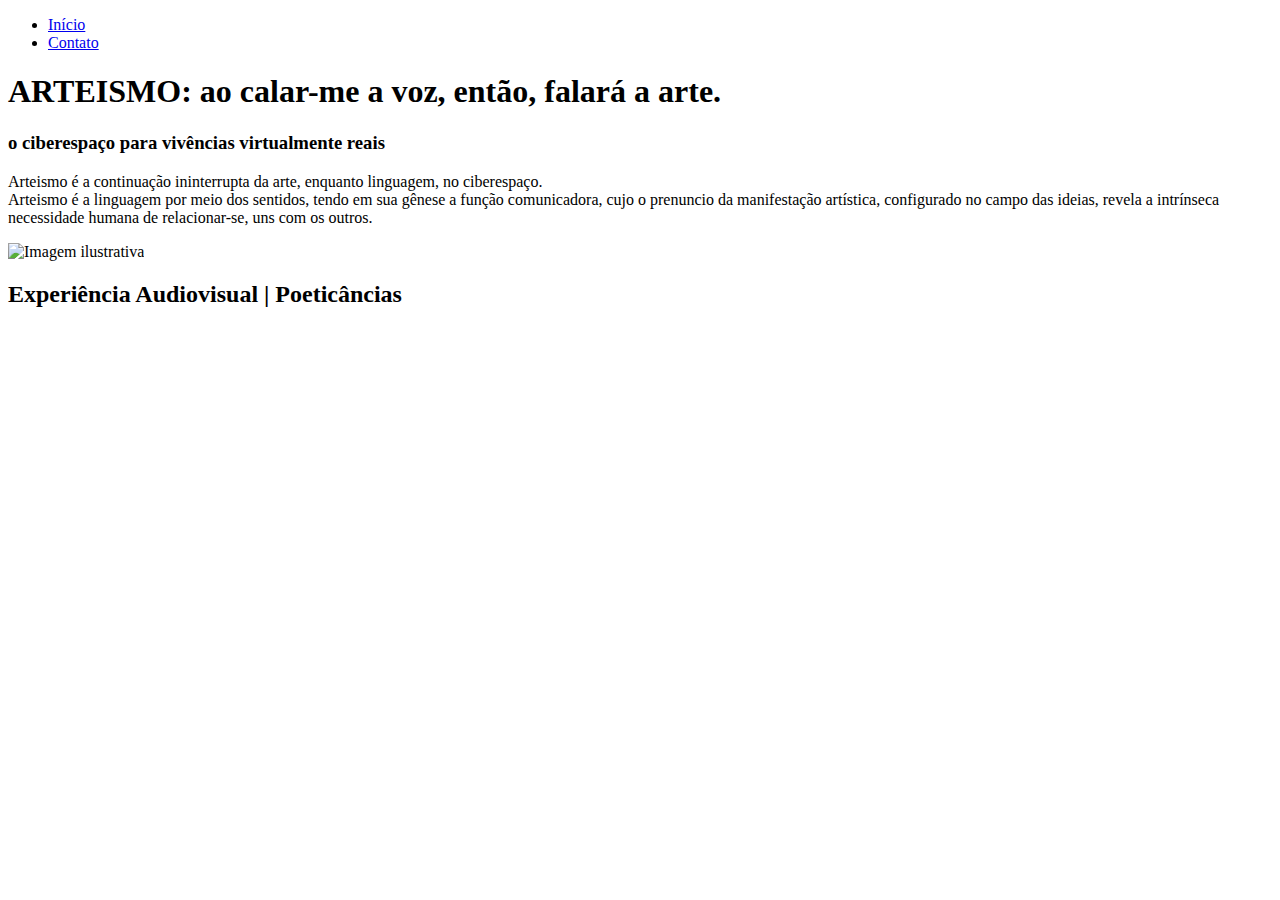
==== index.html @ eab42ab1 "Commit de atualização" ====
<!DOCTYPE html>
<html lang="pt-br">
<head>
    <meta charset="UTF-8">
    <meta http-equiv="X-UA-Compatible" content="IE=edge">
    <meta name="viewport" content="width=device-width, initial-scale=1.0">
    <title>Arteismo</title>
</head>
<body>
    <ul>
        <li><a href="index.html">Início</a></li>
        <li><a href="contact.html">Contato</a></li> 
    </ul>
   <h1>ARTEISMO: ao calar-me a voz, então, falará a arte.</h1>
   <h3>o ciberespaço para vivências virtualmente reais</h3>
   <p> Arteismo é a continuação ininterrupta da arte, enquanto linguagem, no ciberespaço.<br>Arteismo é a linguagem por meio dos sentidos, tendo em sua gênese a função comunicadora,
    cujo o prenuncio da manifestação artística, configurado no campo das ideias,
    revela a intrínseca necessidade humana de relacionar-se, uns com os outros.</p>
    <img src = "assets/img/arteismo.realidadevirtual.png" alt = "Imagem ilustrativa">
    <h2>Experiência Audiovisual | Poeticâncias</h2>
    <iframe width="560" height="315" src="https://www.youtube.com/embed/OjTR_yX9ymw" title="YouTube video player" frameborder="0" allow="accelerometer; autoplay; clipboard-write; encrypted-media; gyroscope; picture-in-picture" allowfullscreen></iframe>
<fomr>

</fomr>
</body>
</html>
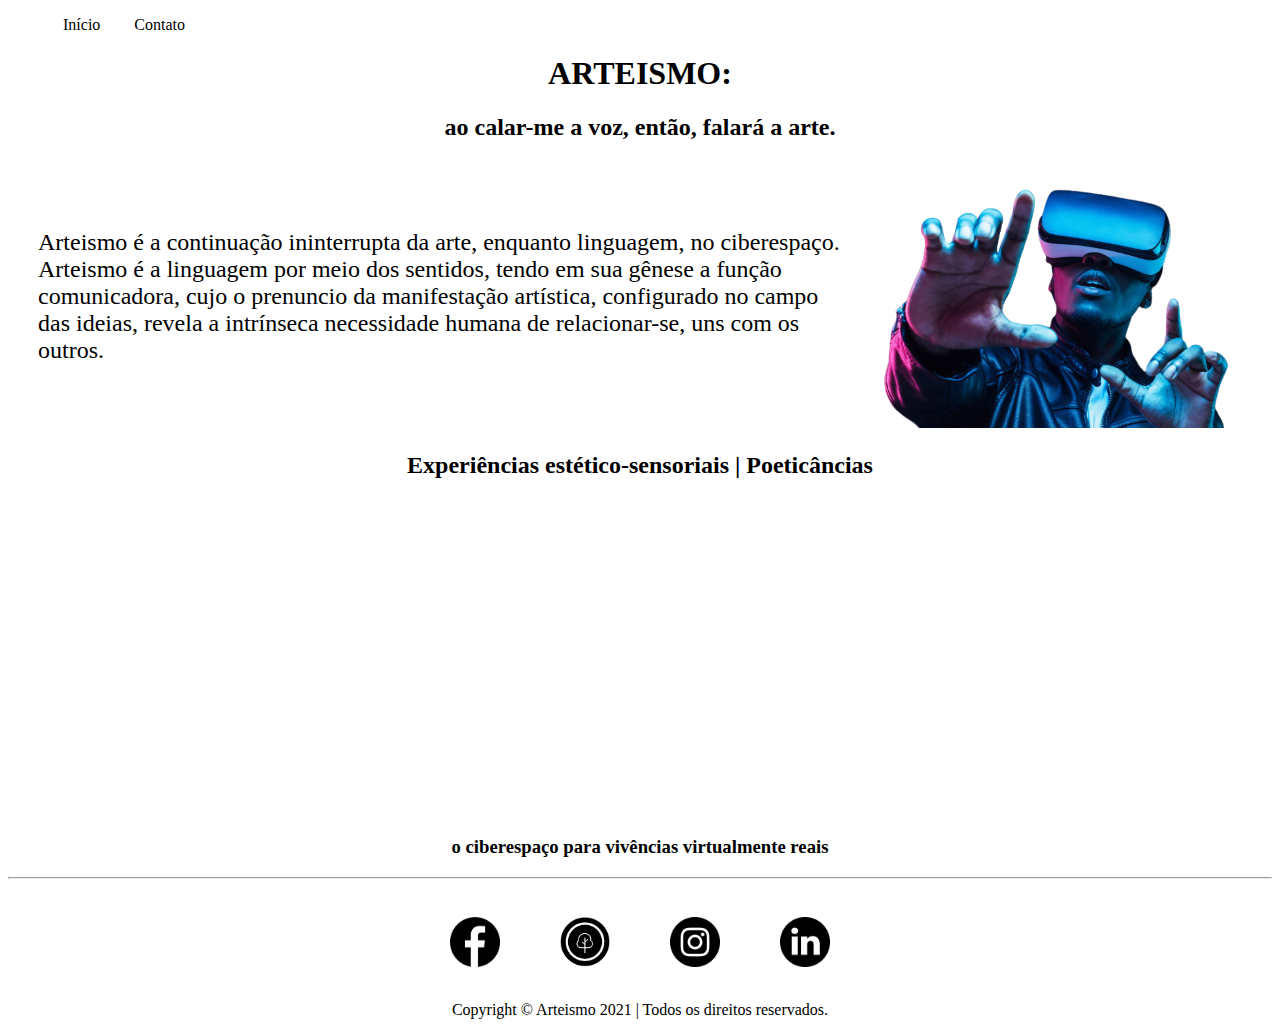
==== commit e1c34833: "Atualização" ====
--- a/index.html
+++ b/index.html
@@ -5,22 +5,52 @@
     <meta http-equiv="X-UA-Compatible" content="IE=edge">
     <meta name="viewport" content="width=device-width, initial-scale=1.0">
     <title>Arteismo</title>
+    <link rel="stylesheet" href="assets/css/style.css">
+
 </head>
 <body>
-    <ul>
+    <ul id = "menu">
         <li><a href="index.html">Início</a></li>
         <li><a href="contact.html">Contato</a></li> 
     </ul>
-   <h1>ARTEISMO: ao calar-me a voz, então, falará a arte.</h1>
-   <h3>o ciberespaço para vivências virtualmente reais</h3>
-   <p> Arteismo é a continuação ininterrupta da arte, enquanto linguagem, no ciberespaço.<br>Arteismo é a linguagem por meio dos sentidos, tendo em sua gênese a função comunicadora,
-    cujo o prenuncio da manifestação artística, configurado no campo das ideias,
-    revela a intrínseca necessidade humana de relacionar-se, uns com os outros.</p>
-    <img src = "assets/img/arteismo.realidadevirtual.png" alt = "Imagem ilustrativa">
-    <h2>Experiência Audiovisual | Poeticâncias</h2>
+   <h1 class = "center">ARTEISMO:</h1>
+   <h2 class = "center">ao calar-me a voz, então, falará a arte.</h2>
+   <div class = "container">
+       <div class="p-30">
+            <p class="justify"> 
+            Arteismo é a continuação ininterrupta da arte, enquanto linguagem, no ciberespaço. Arteismo é a linguagem por meio dos sentidos, tendo em sua gênese a função comunicadora,
+            cujo o prenuncio da manifestação artística, configurado no campo das ideias,
+            revela a intrínseca necessidade humana de relacionar-se, uns com os outros.</p>
+       </div>
+       <div>
+         <img src = "assets/img/arteismo.realidadevirtual.png" alt = "Imagem ilustrativa">
+       </div>
+    </div>
+
+    <h2 class = "center"> Experiências estético-sensoriais | Poeticâncias </h2>
+    <div class="center">
     <iframe width="560" height="315" src="https://www.youtube.com/embed/OjTR_yX9ymw" title="YouTube video player" frameborder="0" allow="accelerometer; autoplay; clipboard-write; encrypted-media; gyroscope; picture-in-picture" allowfullscreen></iframe>
-<fomr>
+    </div>
+    <h3 class = "center">o ciberespaço para vivências virtualmente reais</h3>
+    <hr>
+    <footer class="center">
 
-</fomr>
+        <div class="container">
+           <a href="https://www.facebook.com/" target="_blank">
+              <img class="tm-social p-30" src="assets/img/facebook.png" alt="Logo do Facebook">
+           </a>
+           <a href="https://projetorango.herokuapp.com/swagger-ui.html#/" target="_blank">
+            <img class="tm-social p-30" src="assets/img/logo_preto_rango.png" alt="Logo do Rango">
+            </a>
+           <a href="https://www.instagram.com/" target="_blank">
+              <img class="tm-social p-30" src="assets/img/instagram.png" alt="Logo do Intagram">
+           </a>
+           <a href="https://www.linkedin.com/" target="_blank">
+            <img class="tm-social p-30" src="assets/img/linkedin.png" alt="Logo do Linkedin">
+         </a>
+           
+        </div>
+           Copyright &copy Arteismo 2021 | Todos os direitos reservados.
+       </footer> 
 </body>
 </html>--- a/assets/css/style.css
+++ b/assets/css/style.css
@@ -0,0 +1,50 @@
+/*
+Estilos da página index.html
+*/
+
+.center {
+
+    text-align: center;
+}
+.container {
+    display: flex;
+    flex-flow: row;
+    justify-content: center;
+    align-items: center;
+}
+.p-30{
+    font-size: 24px;
+}
+#menu li{
+    display: inline;
+    margin: 15px;
+}
+#menu li a {
+    text-decoration: none;
+    color: black;
+}
+#menu li a:hover {
+    color: rgb(252, 215, 5);
+}
+.p-30 {
+    padding: 30px;
+}
+.tm-social {
+    width: 50px;
+    height: 50px;
+ }
+ .tm-socialrango {
+    width: 52x;
+    height: 52px;
+ }
+ 
+ .mb-50{
+    margin-bottom: 50px;
+ }
+ 
+/*
+Estilos da página contacts.html
+*/
+.ml-50 {
+    margin-left :  50 px ;
+ } 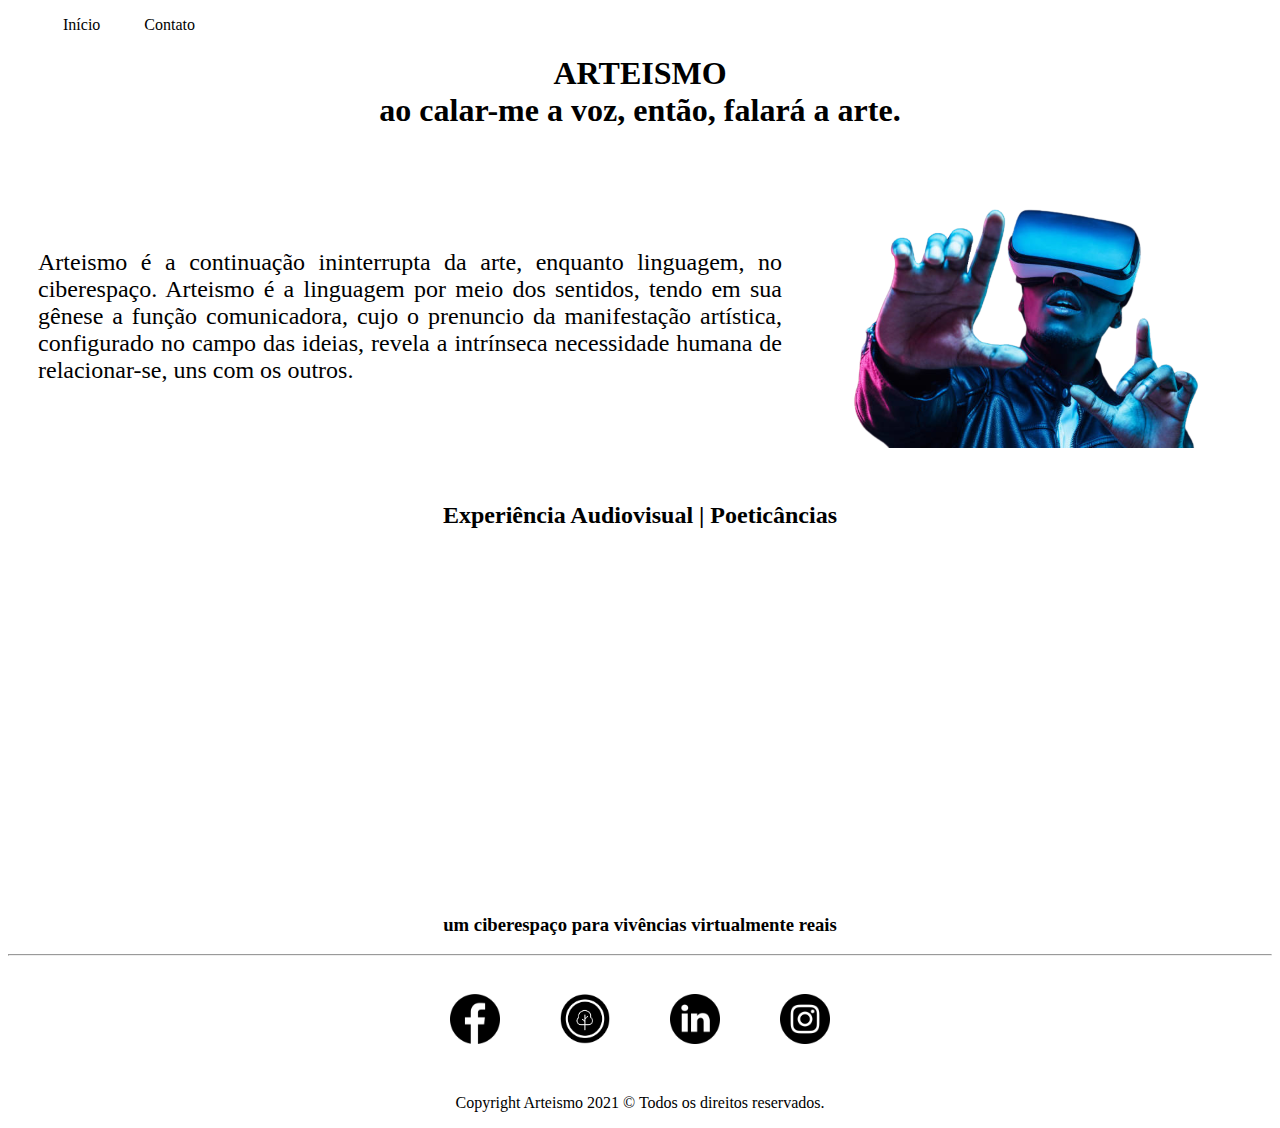
==== commit 321f886e: "Commit de atualização" ====
--- a/index.html
+++ b/index.html
@@ -6,51 +6,52 @@
     <meta name="viewport" content="width=device-width, initial-scale=1.0">
     <title>Arteismo</title>
     <link rel="stylesheet" href="assets/css/style.css">
-
 </head>
 <body>
-    <ul id = "menu">
+    <ul id="menu">
         <li><a href="index.html">Início</a></li>
         <li><a href="contact.html">Contato</a></li> 
     </ul>
-   <h1 class = "center">ARTEISMO:</h1>
-   <h2 class = "center">ao calar-me a voz, então, falará a arte.</h2>
-   <div class = "container">
-       <div class="p-30">
-            <p class="justify"> 
-            Arteismo é a continuação ininterrupta da arte, enquanto linguagem, no ciberespaço. Arteismo é a linguagem por meio dos sentidos, tendo em sua gênese a função comunicadora,
+   <h1 class="center">ARTEISMO <br> ao calar-me a voz, então, falará a arte.</h1>
+   <div class="container">
+        <div class="p-30">
+            <p class="justify"> Arteismo é a continuação ininterrupta da arte, enquanto linguagem, no ciberespaço. Arteismo é a linguagem por meio dos sentidos, tendo em sua gênese a função comunicadora,
             cujo o prenuncio da manifestação artística, configurado no campo das ideias,
             revela a intrínseca necessidade humana de relacionar-se, uns com os outros.</p>
-       </div>
-       <div>
-         <img src = "assets/img/arteismo.realidadevirtual.png" alt = "Imagem ilustrativa">
+        </div>
+        <div>
+            <img mg class="br-50 wh-300 p-30" src = "assets/img/arteismo.realidadevirtual.png" alt = "Imagem ilustrativa">
        </div>
     </div>
+  
+<h2 class="center">Experiência Audiovisual | Poeticâncias</h2>
+     <div class="container mb-50">
+        <iframe width="560" height="315" src="https://www.youtube.com/embed/OjTR_yX9ymw" title="YouTube video player" frameborder="0" allow="accelerometer; autoplay; clipboard-write; encrypted-media; gyroscope; picture-in-picture" allowfullscreen></iframe>
+     </div>
+        <h3 class="center">um ciberespaço para vivências virtualmente reais</h3>
 
-    <h2 class = "center"> Experiências estético-sensoriais | Poeticâncias </h2>
-    <div class="center">
-    <iframe width="560" height="315" src="https://www.youtube.com/embed/OjTR_yX9ymw" title="YouTube video player" frameborder="0" allow="accelerometer; autoplay; clipboard-write; encrypted-media; gyroscope; picture-in-picture" allowfullscreen></iframe>
-    </div>
-    <h3 class = "center">o ciberespaço para vivências virtualmente reais</h3>
-    <hr>
-    <footer class="center">
+<hr>
+<footer>
 
-        <div class="container">
-           <a href="https://www.facebook.com/" target="_blank">
-              <img class="tm-social p-30" src="assets/img/facebook.png" alt="Logo do Facebook">
-           </a>
-           <a href="https://projetorango.herokuapp.com/swagger-ui.html#/" target="_blank">
-            <img class="tm-social p-30" src="assets/img/logo_preto_rango.png" alt="Logo do Rango">
-            </a>
-           <a href="https://www.instagram.com/" target="_blank">
-              <img class="tm-social p-30" src="assets/img/instagram.png" alt="Logo do Intagram">
-           </a>
-           <a href="https://www.linkedin.com/" target="_blank">
-            <img class="tm-social p-30" src="assets/img/linkedin.png" alt="Logo do Linkedin">
-         </a>
-           
-        </div>
-           Copyright &copy Arteismo 2021 | Todos os direitos reservados.
-       </footer> 
+   <div class="container">
+      <a href="https://www.facebook.com/" target="_blank">
+         <img class="tm-social p-30" src="assets/img/facebook.png" alt="Logo do Facebook">
+      </a>
+      <a href="https://projetorango.herokuapp.com/swagger-ui.html#/" target="_blank">
+        <img class="tm-social p-30" src="assets/img/logo_preto_rango.png" alt="Logo do Rango">
+     </a>
+      <a href="https://www.linkedin.com/" target="_blank">
+         <img class="tm-social p-30" src="assets/img/linkedin.png" alt="Logo do Linkedin">
+      </a>
+      
+      <a href="https://www.instagram.com/" target="_blank">
+         <img class="tm-social p-30" src="assets/img/instagram.png" alt="Logo do Intagram">
+      </a>
+      
+   </div>
+   <p class="center">
+    Copyright Arteismo 2021 &copy Todos os direitos reservados.
+ </p> 
+</footer>
 </body>
 </html>--- a/assets/css/style.css
+++ b/assets/css/style.css
@@ -1,7 +1,9 @@
 /*
 Estilos da página index.html
 */
-
+.justify{
+text-align: justify;
+}
 .center {
 
     text-align: center;
@@ -17,7 +19,8 @@
 }
 #menu li{
     display: inline;
-    margin: 15px;
+    margin-right: 25px;
+    margin-left: 15px;
 }
 #menu li a {
     text-decoration: none;
@@ -46,5 +49,5 @@
 Estilos da página contacts.html
 */
 .ml-50 {
-    margin-left :  50 px ;
+    margin: 50px;
  } 